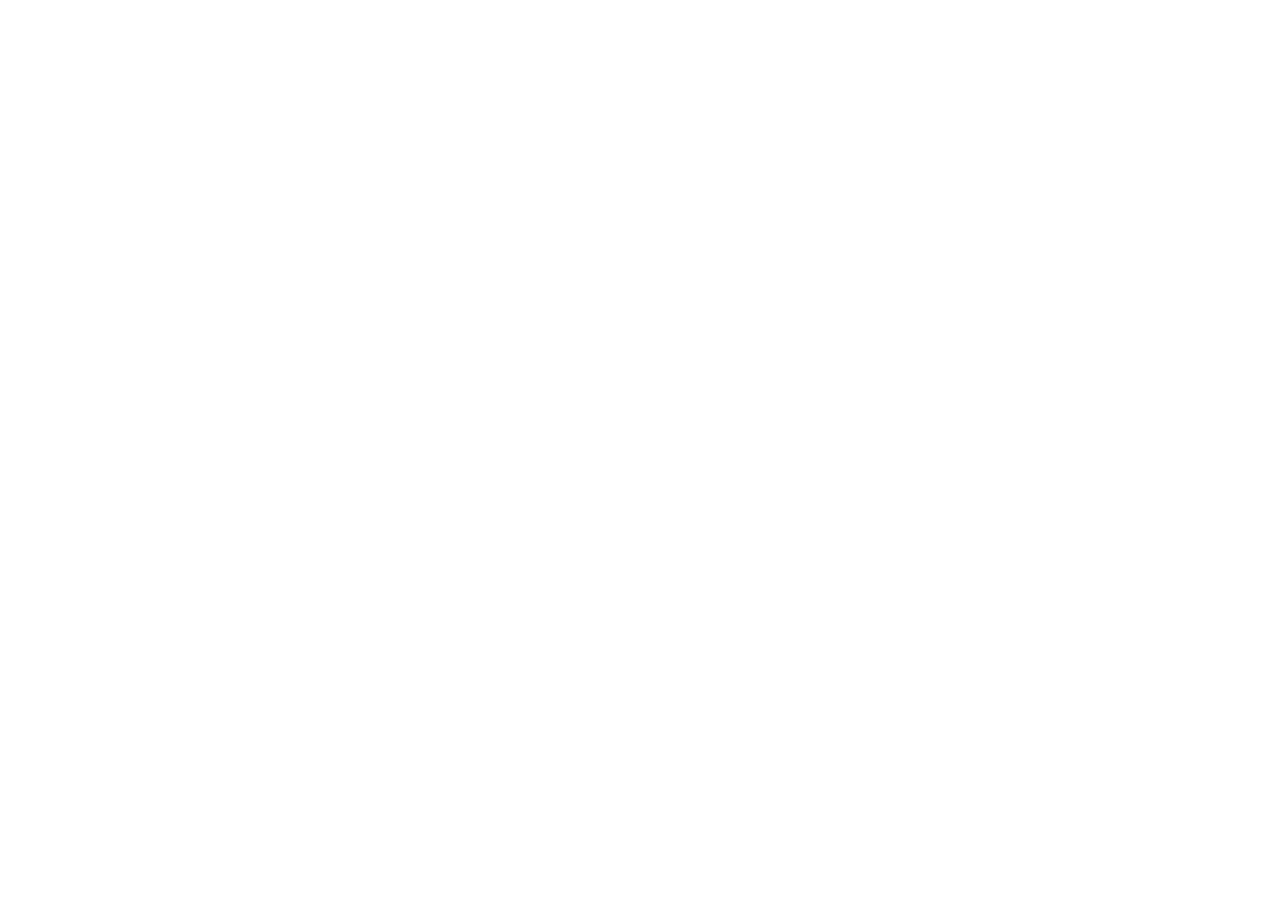
==== COMPX324/index.html @ 8d1ed8b4 "git push" ====
<!doctype html>
<html lang="en">
  <head>
    <meta charset="UTF-8" />
    <meta name="viewport" content="width=device-width, initial-scale=1.0" />

    <title>FinPrivSys</title>
  </head>
  <body>
    <div id="root"></div>
    <script type="module" src="scripts.js"></script>
  </body>
</html>
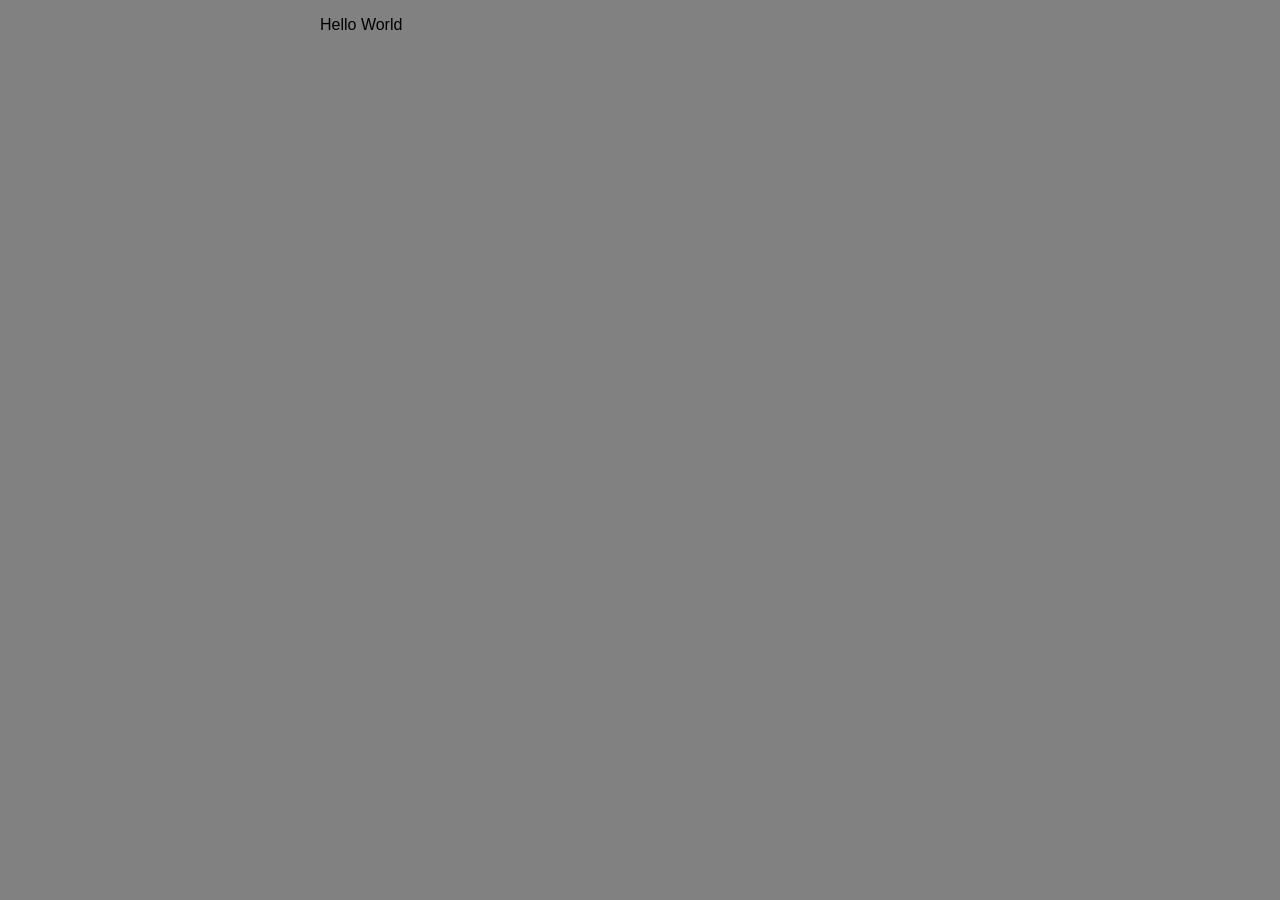
==== commit 29396c5c: "added styling page and set margins for all html pages" ====
--- a/COMPX324/index.html
+++ b/COMPX324/index.html
@@ -3,11 +3,12 @@
   <head>
     <meta charset="UTF-8" />
     <meta name="viewport" content="width=device-width, initial-scale=1.0" />
-
+    <link rel="stylesheet" href="styling.css" />
     <title>FinPrivSys</title>
   </head>
   <body>
-    <div id="root"></div>
+    <nav></nav>
+    <main><p>Hello World</p></main>
     <script type="module" src="scripts.js"></script>
   </body>
 </html>
--- a/COMPX324/styling.css
+++ b/COMPX324/styling.css
@@ -0,0 +1,11 @@
+main {
+  margin-left: 25%;
+  margin-right: 25%;
+}
+
+body {
+  background-color: #818181;
+  font-family: Arial, sans-serif;
+  margin: 0;
+  padding: 0;
+}
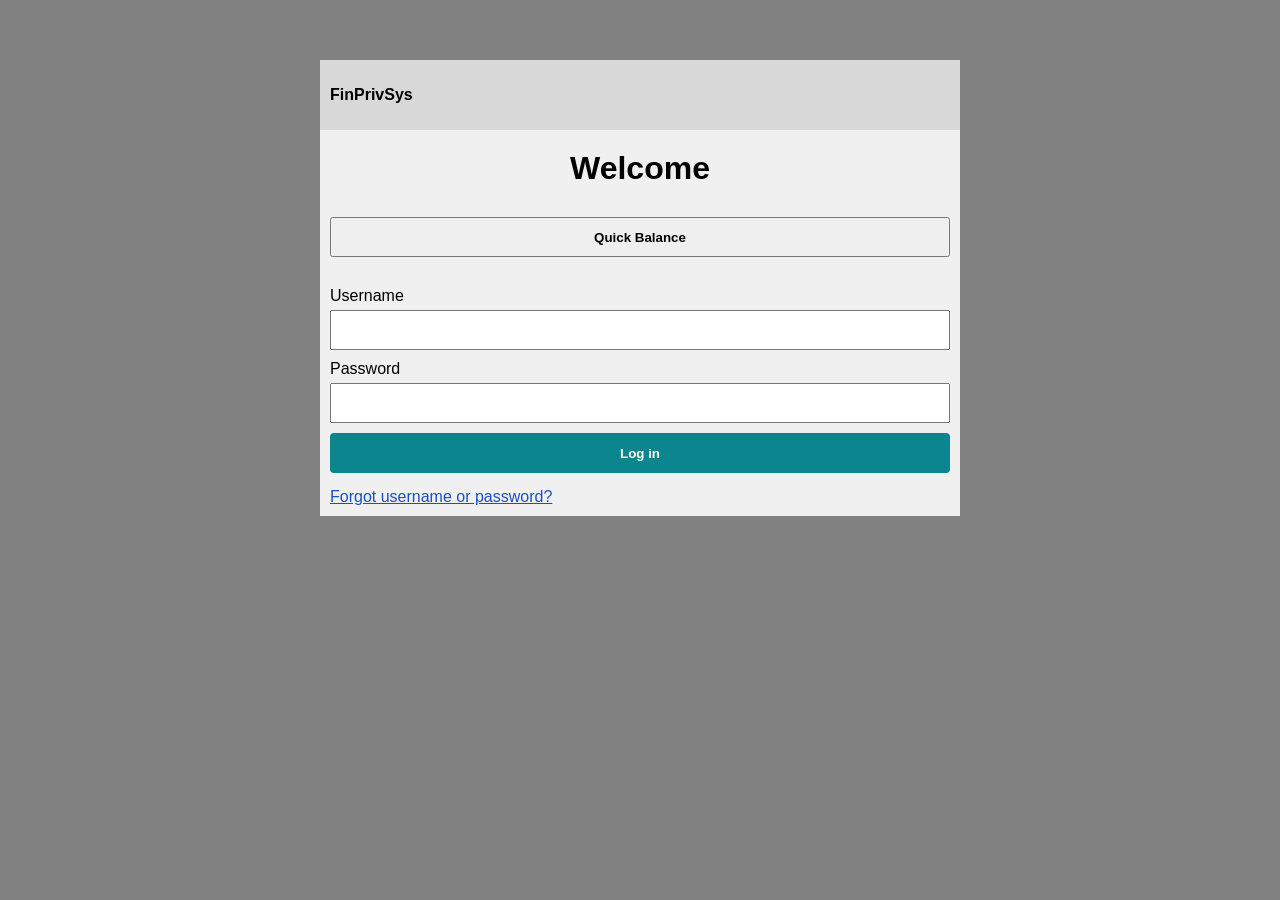
==== commit 14200310: "Merge pull request #4 from LucasLeonardoOnofre/main Add login page with PIN popup, quick balance and" ====
--- a/COMPX324/index.html
+++ b/COMPX324/index.html
@@ -6,9 +6,52 @@
     <link rel="stylesheet" href="styling.css" />
     <title>FinPrivSys</title>
   </head>
-  <body>
-    <nav></nav>
-    <main><p>Hello World</p></main>
+  <body data-page="login">
+    <nav>
+      <p class="title-text">FinPrivSys</p>
+    </nav>
+       <main>
+      <h1 id="welcomeTitle">Welcome</h1>
+      <button id="quickBalanceButton">Quick Balance</button>
+      <div id="loginView">
+        <label for="usernameInput">Username</label>
+        <input type="text" id="usernameInput" />
+        <label for="passwordInput">Password</label>
+        <input type="password" id="passwordInput" />
+        <button id="loginButton">Log in</button>
+        <a href="" id="forgotLink">Forgot username or password?</a>
+      </div>
+      <div id="pinPopup" style="display: none">
+        <div id="pinBox">
+          <h3>Making sure it's you</h3>
+          <p>We need to verify your identity</p>
+          <input type="password" id="pinInput" placeholder="PIN" maxlength="4" />
+          <p id="pinError" style="display: none">Please enter a 4 digit PIN</p>
+          <button id="pinButton">Enter</button>
+          <button id="cancelPinButton">Cancel</button>
+        </div>
+      </div>
+      <div id="balancePopup" style="display: none">
+        <div id="balanceBox">
+          <h3>Quick Balance</h3>
+          <div id="balanceList"></div>
+          <button id="closeBalanceButton">Close</button>
+        </div>
+      </div>
+        <div id="forgotPopup" style="display: none">
+        <div id="forgotBox">
+          <h3>Forgot username or password?</h3>
+          <div id="forgotForm">
+            <p>Enter your email and we will send you a link to reset them</p>
+            <input type="email" id="forgotEmailInput" placeholder="Email" />
+            <p id="forgotError" style="display: none">Please enter a valid email address</p>
+            <button id="forgotSendButton">Send link</button>
+          </div>
+          <p id="forgotMessage" style="display: none"></p>
+          <button id="forgotCloseButton">Cancel</button>
+        </div>
+      </div>
+    </main>
     <script type="module" src="scripts.js"></script>
   </body>
 </html>
--- a/COMPX324/styling.css
+++ b/COMPX324/styling.css
@@ -1,6 +1,66 @@
-main {
+html {
   margin-left: 25%;
   margin-right: 25%;
+}
+
+nav {
+  padding: 10px;
+  display: flex;
+  align-items: center;
+  gap: 20px;
+  font-weight: bold;
+  background-color: #d8d8d8;
+}
+
+main {
+  padding: 10px;
+  background-color: #F0F0F0;
+}
+
+.title-text {
+  margin-right: auto;
+}
+
+#connectionsList {
+  width: 100%;
+  display: flex;
+  flex-direction: column;
+  gap: 10px;
+}
+
+.connection-button {
+  width: 100%;
+}
+
+.connection-table {
+  padding: 10px;
+  width: 100%;
+}
+
+.col1 {
+  text-align: left;
+}
+
+.col2 {
+  text-align: right;
+}
+
+#viewConnectionsButton {
+  width: 100%;
+  height: 40px;
+  font-weight: bold;
+}
+
+.dualButton {
+  display: flex;
+  width: 100%;
+  gap: 20px;
+}
+
+.dualButton button {
+  width: 50%;
+  height: 40px;
+  font-weight: bold;
 }
 
 body {
@@ -9,3 +69,112 @@
   margin: 0;
   padding: 0;
 }
+/* Login Page */
+
+body[data-page="login"] {
+  padding-top: 60px;
+}
+
+#welcomeTitle {
+  text-align: center;
+  margin: 10px 0 20px 0;
+}
+
+#loginView {
+  margin-top: 30px;
+}
+
+#loginView label {
+  display: block;
+  margin-top: 10px;
+}
+
+#loginView input,
+#pinBox input,
+#forgotBox input {
+  width: 100%;
+  height: 40px;
+  box-sizing: border-box;
+  margin-top: 5px;
+}
+
+#quickBalanceButton,
+#loginButton,
+#pinButton,
+#cancelPinButton,
+#closeBalanceButton,
+#forgotSendButton,
+#forgotCloseButton {
+  width: 100%;
+  height: 40px;
+  font-weight: bold;
+  margin-top: 10px;
+}
+
+#loginButton,
+#pinButton,
+#forgotSendButton {
+  background-color: #0b868f;
+  color: white;
+  border: none;
+  border-radius: 4px;
+}
+
+#forgotLink {
+  display: block;
+  margin-top: 15px;
+  color: #1a4fc4;
+}
+
+#pinPopup,
+#balancePopup,
+#forgotPopup {
+  position: fixed;
+  top: 0;
+  left: 0;
+  width: 100%;
+  height: 100%;
+  background-color: rgba(0, 0, 0, 0.6);
+  align-items: center;
+  justify-content: center;
+}
+
+#pinBox,
+#balanceBox,
+#forgotBox {
+  width: 300px;
+  padding: 20px;
+  background-color: #2b2b2b;
+  color: white;
+}
+
+#balanceBox {
+  width: 320px;
+  background-color: black;
+}
+
+#pinError,
+#forgotError {
+  color: #ff6b6b;
+}
+
+.balance-card {
+  margin-bottom: 10px;
+  padding: 10px 15px;
+  background-color: white;
+  color: black;
+  border-radius: 4px;
+}
+
+.balance-card p {
+  margin: 4px 0;
+}
+
+.balance-amount {
+  font-size: 1.5rem;
+  font-weight: bold;
+}
+
+.balance-available {
+  color: #666;
+}
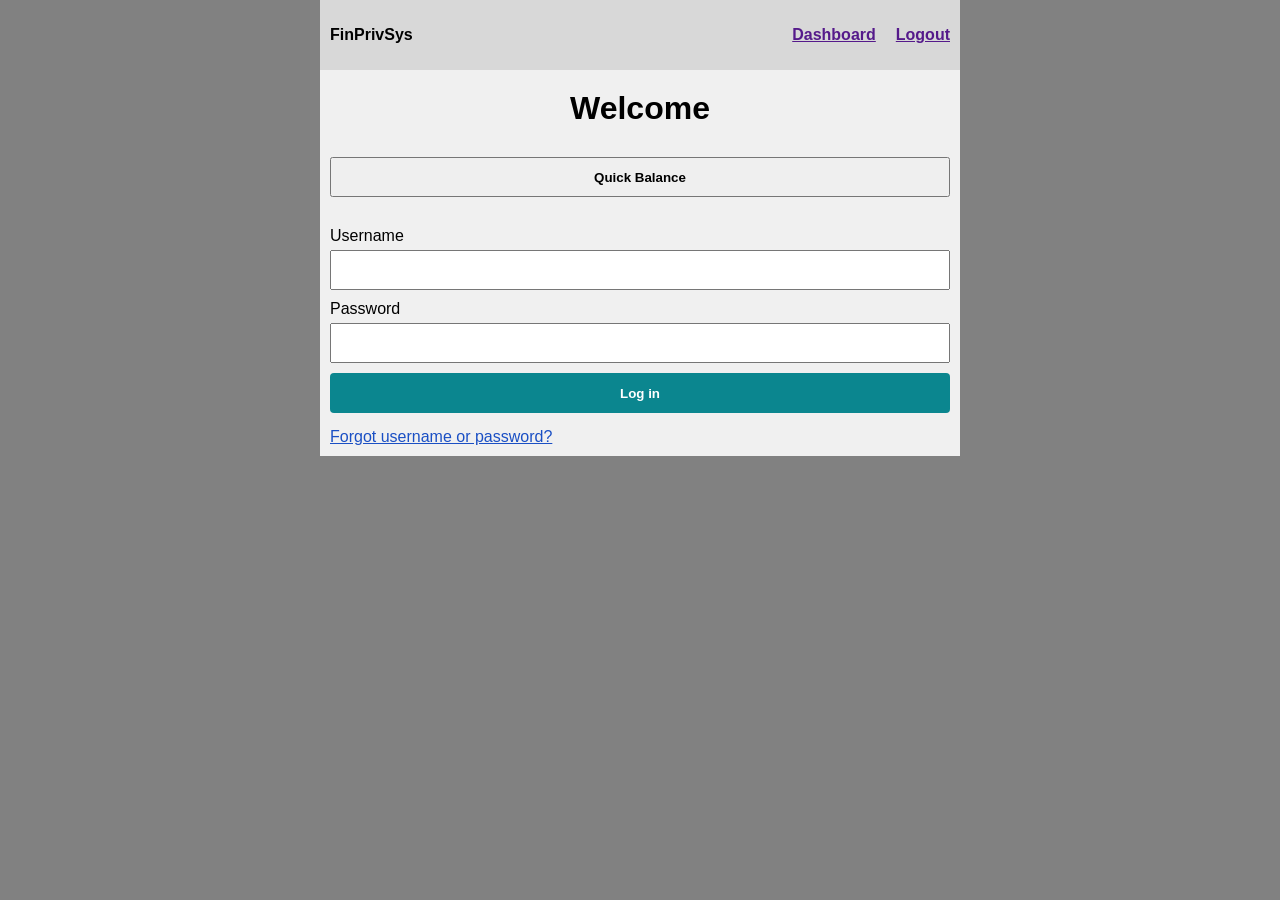
==== commit c2892aa6: "Dynamic Quick Balance" ====
--- a/COMPX324/index.html
+++ b/COMPX324/index.html
@@ -9,6 +9,8 @@
   <body data-page="login">
     <nav>
       <p class="title-text">FinPrivSys</p>
+      <a href="" id="homeButton">Dashboard</a>
+      <a href="" id="logoutButton">Logout</a>
     </nav>
        <main>
       <h1 id="welcomeTitle">Welcome</h1>
--- a/COMPX324/styling.css
+++ b/COMPX324/styling.css
@@ -68,11 +68,6 @@
   font-family: Arial, sans-serif;
   margin: 0;
   padding: 0;
-}
-/* Login Page */
-
-body[data-page="login"] {
-  padding-top: 60px;
 }
 
 #welcomeTitle {
